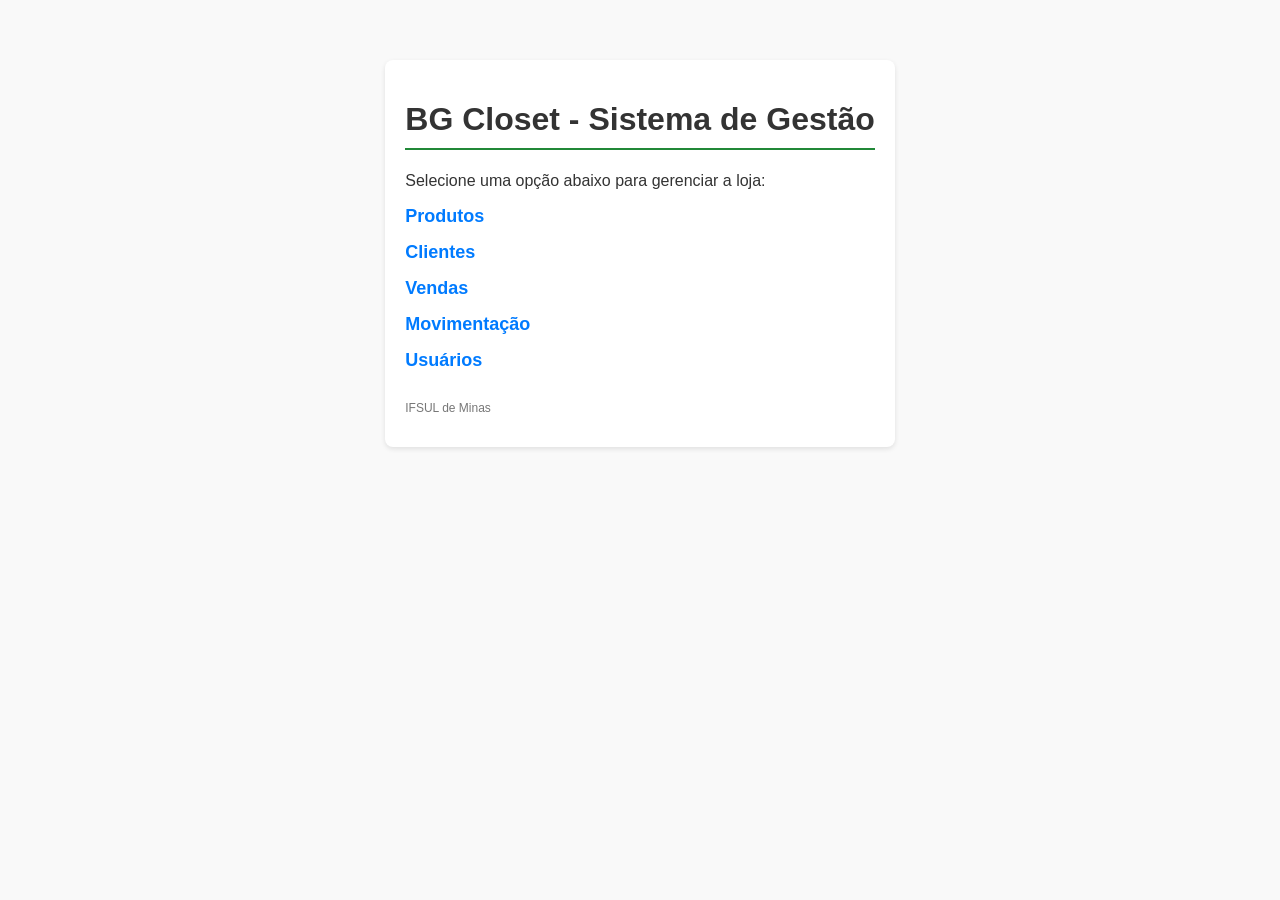
==== index.html @ 95b58b88 "feature:  first commit" ====
<!DOCTYPE html>
<html lang="pt-BR">
<head>
    <meta charset="UTF-8">
    <title>BG Closet - Gestão</title>
    <link rel="stylesheet" href="assets/css/estilo.css">
    <style>
        body { font-family: Arial, sans-serif; margin: 40px; background-color: #f9f9f9; }
        .menu-container { max-width: 600px; background: white; padding: 20px; border-radius: 8px; box-shadow: 0 2px 5px rgba(0,0,0,0.1); }
        h1 { color: #333; border-bottom: 2px solid #218838; padding-bottom: 10px; }
        ul { list-style: none; padding: 0; }
        li { margin: 15px 0; }
        a { text-decoration: none; color: #007bff; font-size: 18px; font-weight: bold; }
        a:hover { color: #0056b3; text-decoration: underline; }
        .footer { margin-top: 30px; font-size: 12px; color: #777; }
    </style>
</head>
<body>

    <div class="menu-container">
        <h1>BG Closet - Sistema de Gestão</h1>
        <p>Selecione uma opção abaixo para gerenciar a loja:</p>

        <ul>
            <li><a href="modulos/produtos/form_produto.html">Produtos</a></li>
            <li><a href="modulos/clientes/form_cliente.html">Clientes</a></li>
            <li><a href="modulos/vendas/form_venda.html">Vendas</a></li>
            <li><a href="modulos/movimentacao_finaceira/form_financeiro.html">Movimentação</a></li>
            <li><a href="modulos/usuarios/form_usuario.html">Usuários</a></li>
        </ul>

        <div class="footer">
            <p>IFSUL de Minas</p>
        </div>
    </div>

</body>
</html>
---- assets/css/estilo.css ----
/* estilo.css */
body {
    font-family: 'Segoe UI', Tahoma, Geneva, Verdana, sans-serif;
    background-color: #f4f4f4; /* Cinza claro de fundo */
    color: #333;
    margin: 0;
    padding: 20px;
    display: flex;
    justify-content: center;
}

.container {
    background-color: #ffffff;
    padding: 30px;
    border-radius: 8px;
    box-shadow: 0 4px 10px rgba(0,0,0,0.1);
    width: 100%;
    max-width: 500px;
    border-top: 5px solid #218838; /* Detalhe em Verde */
}

h2 {
    color: #218838; /* Verde */
    margin-top: 0;
    border-bottom: 1px solid #ddd;
    padding-bottom: 10px;
}

label {
    display: block;
    margin-top: 15px;
    font-weight: bold;
    color: #555; /* Cinza escuro */
}

input, select, textarea {
    width: 100%;
    padding: 10px;
    margin-top: 5px;
    border: 1px solid #ccc;
    border-radius: 4px;
    box-sizing: border-box; /* Garante que o padding não quebre a largura */
}

input:focus {
    border-color: #218838;
    outline: none;
}

button {
    background-color: #218838; /* Verde */
    color: white;
    padding: 12px;
    border: none;
    border-radius: 4px;
    width: 100%;
    margin-top: 20px;
    cursor: pointer;
    font-size: 16px;
    font-weight: bold;
    transition: background 0.3s;
}

button:hover {
    background-color: #1a692a; /* Verde mais escuro no hover */
}

.voltar {
    display: block;
    margin-top: 15px;
    text-align: center;
    color: #777;
    text-decoration: none;
    font-size: 14px;
}

.voltar:hover {
    color: #218838;
}
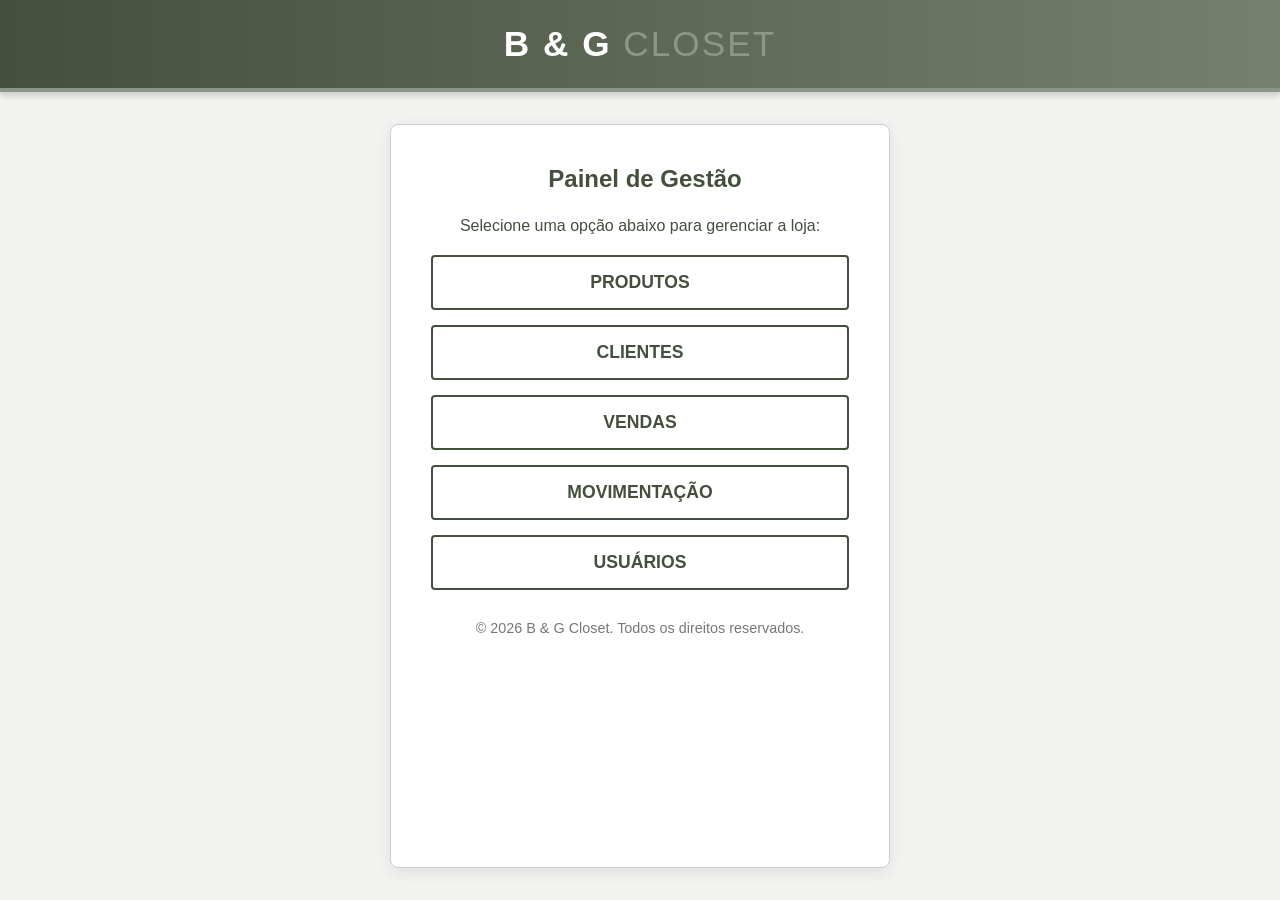
==== commit 00d9fd9c: "feat: update style" ====
--- a/index.html
+++ b/index.html
@@ -2,37 +2,45 @@
 <html lang="pt-BR">
 <head>
     <meta charset="UTF-8">
-    <title>BG Closet - Gestão</title>
+    <meta name="viewport" content="width=device-width, initial-scale=1.0">
+    <title>B & G Closet - Sistema de Gestão</title>
+    
     <link rel="stylesheet" href="assets/css/estilo.css">
+    
     <style>
-        body { font-family: Arial, sans-serif; margin: 40px; background-color: #f9f9f9; }
-        .menu-container { max-width: 600px; background: white; padding: 20px; border-radius: 8px; box-shadow: 0 2px 5px rgba(0,0,0,0.1); }
-        h1 { color: #333; border-bottom: 2px solid #218838; padding-bottom: 10px; }
-        ul { list-style: none; padding: 0; }
-        li { margin: 15px 0; }
-        a { text-decoration: none; color: #007bff; font-size: 18px; font-weight: bold; }
-        a:hover { color: #0056b3; text-decoration: underline; }
-        .footer { margin-top: 30px; font-size: 12px; color: #777; }
+        /* Mantemos apenas os alinhamentos específicos do menu inicial */
+        .footer-menu { margin-top: 30px; text-align: center; font-size: 0.9rem; color: #777; }
+        .texto-centro { text-align: center; color: var(--color-verde-escuro); margin-bottom: 20px; }
     </style>
 </head>
 <body>
 
-    <div class="menu-container">
-        <h1>BG Closet - Sistema de Gestão</h1>
-        <p>Selecione uma opção abaixo para gerenciar a loja:</p>
+    <header class="main-header">
+        <div class="logo-container">
+            <span class="logo-bg">B & G</span> <span class="logo-closet">CLOSET</span>
+        </div>
+    </header>
 
-        <ul>
-            <li><a href="modulos/produtos/form_produto.html">Produtos</a></li>
-            <li><a href="modulos/clientes/form_cliente.html">Clientes</a></li>
-            <li><a href="modulos/vendas/form_venda.html">Vendas</a></li>
-            <li><a href="modulos/movimentacao_finaceira/form_financeiro.html">Movimentação</a></li>
-            <li><a href="modulos/usuarios/form_usuario.html">Usuários</a></li>
-        </ul>
+    <main class="main-content">
+        
+        <div class="form-container">
+            <h2 style="text-align: center; border-left: none;">Painel de Gestão</h2>
+            <p class="texto-centro">Selecione uma opção abaixo para gerenciar a loja:</p>
 
-        <div class="footer">
-            <p>IFSUL de Minas</p>
+            <ul class="menu-list">
+                <li><a href="modulos/produtos/form_produto.html">Produtos</a></li>
+                <li><a href="modulos/clientes/form_cliente.html">Clientes</a></li>
+                <li><a href="modulos/vendas/form_venda.html">Vendas</a></li>
+                <li><a href="modulos/movimentacao_finaceira/form_financeiro.html">Movimentação</a></li>
+                <li><a href="modulos/usuarios/form_usuario.html">Usuários</a></li>
+            </ul>
+
+            <div class="footer-menu">
+                <p>&copy; 2026 B & G Closet. Todos os direitos reservados.</p>
+            </div>
         </div>
-    </div>
+
+    </main>
 
 </body>
 </html>
--- a/assets/css/estilo.css
+++ b/assets/css/estilo.css
@@ -1,79 +1,156 @@
-/* estilo.css */
-body {
-    font-family: 'Segoe UI', Tahoma, Geneva, Verdana, sans-serif;
-    background-color: #f4f4f4; /* Cinza claro de fundo */
-    color: #333;
-    margin: 0;
-    padding: 20px;
-    display: flex;
-    justify-content: center;
+/* Variáveis de Cores - B & G Closet */
+:root {
+    --color-verde-escuro: #444f3e; 
+    --color-verde-medio: #75806f;  
+    --color-verde-claro: #8c9786;  
+    
+    --color-text: #333333;       
+    --color-bg-white: #FFFFFF;   
+    --color-bg-page: #f2f3f1;    /* Fundo levemente esverdeado para combinar */
+    --color-border: #cccccc;     
+    --font-family: 'Segoe UI', Tahoma, Geneva, Verdana, sans-serif;
 }
 
-.container {
-    background-color: #ffffff;
-    padding: 30px;
-    border-radius: 8px;
-    box-shadow: 0 4px 10px rgba(0,0,0,0.1);
-    width: 100%;
-    max-width: 500px;
-    border-top: 5px solid #218838; /* Detalhe em Verde */
+* {
+    margin: 0;
+    padding: 0;
+    box-sizing: border-box;
 }
 
-h2 {
-    color: #218838; /* Verde */
-    margin-top: 0;
-    border-bottom: 1px solid #ddd;
-    padding-bottom: 10px;
+body {
+    font-family: var(--font-family);
+    background-color: var(--color-bg-page); 
+    color: var(--color-text);
+    display: flex;
+    flex-direction: column;
+    min-height: 100vh;
 }
+
+/* Header com Degradê Elegante usando as suas cores */
+.main-header {
+    background: linear-gradient(to right, #444f3e 0%, #75806f 100%);
+    color: var(--color-bg-white);
+    padding: 1.5rem 0;
+    text-align: center;
+    border-bottom: 4px solid var(--color-verde-claro);
+    box-shadow: 0 4px 6px rgba(0,0,0,0.15);
+}
+
+.logo-container {
+    font-size: 2.2rem;
+    font-weight: bold;
+    letter-spacing: 2px;
+}
+
+.logo-bg { color: var(--color-bg-white); }
+.logo-closet { color: var(--color-verde-claro); font-weight: 300; }
+
+/* Área Principal */
+.main-content {
+    flex: 1;
+    padding: 2rem;
+    display: flex;
+    justify-content: center; 
+}
+
+/* Formulários e Menus */
+.form-container {
+    background-color: var(--color-bg-white);
+    padding: 2.5rem;
+    border-radius: 8px;
+    box-shadow: 0 4px 15px rgba(0,0,0,0.08);
+    border: 1px solid var(--color-border);
+    width: 100%;
+    max-width: 500px; 
+}
+
+h2, h1 {
+    color: var(--color-verde-escuro);
+    margin-bottom: 1.5rem;
+    border-left: 5px solid var(--color-verde-medio);
+    padding-left: 10px;
+}
+
+form p { margin-bottom: 1.2rem; }
 
 label {
     display: block;
-    margin-top: 15px;
-    font-weight: bold;
-    color: #555; /* Cinza escuro */
+    margin-bottom: 0.5rem;
+    font-weight: 600;
+    color: var(--color-verde-escuro);
 }
 
 input, select, textarea {
     width: 100%;
     padding: 10px;
-    margin-top: 5px;
-    border: 1px solid #ccc;
+    border: 1px solid var(--color-border);
     border-radius: 4px;
-    box-sizing: border-box; /* Garante que o padding não quebre a largura */
+    font-size: 1rem;
+    transition: border-color 0.3s, box-shadow 0.3s;
 }
 
-input:focus {
-    border-color: #218838;
+input:focus, select:focus, textarea:focus {
+    border-color: var(--color-verde-medio);
     outline: none;
+    box-shadow: 0 0 5px rgba(117, 128, 111, 0.4);
 }
 
-button {
-    background-color: #218838; /* Verde */
-    color: white;
-    padding: 12px;
+/* Botões com efeito de transição nas suas cores */
+button[type="submit"] {
+    background-color: var(--color-verde-escuro);
+    color: var(--color-bg-white);
     border: none;
+    padding: 14px 20px;
+    font-size: 1rem;
+    font-weight: bold;
     border-radius: 4px;
+    cursor: pointer;
     width: 100%;
-    margin-top: 20px;
-    cursor: pointer;
-    font-size: 16px;
-    font-weight: bold;
-    transition: background 0.3s;
+    margin-top: 15px;
+    text-transform: uppercase;
+    letter-spacing: 1px;
+    transition: background-color 0.3s, transform 0.1s;
 }
 
-button:hover {
-    background-color: #1a692a; /* Verde mais escuro no hover */
+button[type="submit"]:hover {
+    background-color: var(--color-verde-medio);
 }
 
+button[type="submit"]:active {
+    transform: scale(0.98);
+}
+
+/* Menu Principal (index) */
+.menu-list { list-style: none; padding: 0; margin-top: 20px; }
+.menu-list li { margin: 15px 0; }
+.menu-list a {
+    display: block;
+    background-color: var(--color-bg-white); 
+    color: var(--color-verde-escuro);              
+    text-decoration: none;
+    padding: 15px;
+    text-align: center;
+    border-radius: 4px;
+    font-size: 1.1rem;
+    font-weight: bold;
+    text-transform: uppercase;
+    border: 2px solid var(--color-verde-escuro);
+    transition: all 0.3s;
+}
+.menu-list a:hover {
+    background-color: var(--color-verde-escuro);    
+    color: var(--color-bg-white);            
+}
+
+/* Links em geral */
 .voltar {
     display: block;
-    margin-top: 15px;
+    margin-top: 20px;
     text-align: center;
-    color: #777;
+    color: var(--color-verde-medio);
     text-decoration: none;
-    font-size: 14px;
+    font-weight: bold;
+    transition: color 0.3s;
 }
 
-.voltar:hover {
-    color: #218838;
-}+.voltar:hover { color: var(--color-verde-escuro); }
